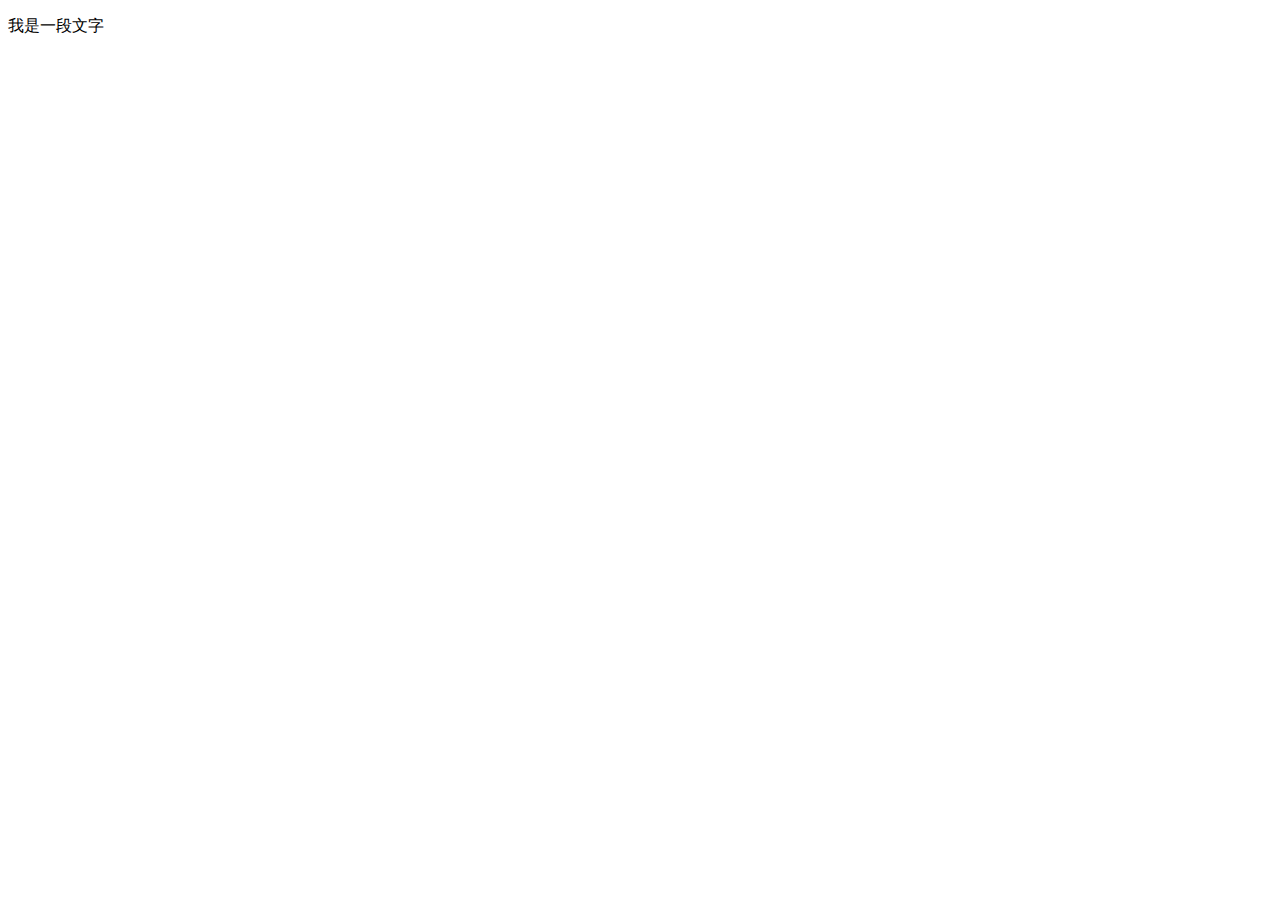
==== 1.html @ f1aaab7a "Add files via upload" ====
<!DOCTYPE html>
<html lang="en">
<head>
  <meta charset="UTF-8">
  <meta name="viewport" content="width=device-width, initial-scale=1.0">
  <meta http-equiv="X-UA-Compatible" content="ie=edge">
  <title>Document</title>
</head>
<body>
  <p  id = 'amao'>我是一段文字</p>
  <script>
    document.write("<h1>hello world</h1>")


    var a = 100
    var b = 200

    document.write(a * b )

    document.write('</br>')

    var i = 0
    while (i <=10){
      document.write(i +'</br>');
       i++
    }


    document.write('</br>')


    var x =20
    if(x>20)
    {
      document.write(' 大于20')
    }
    else
    { 
      document.write('小于20')
    }

    
    document.getElementById('amao').innerHTML = '我才是一段文字'




  document.write('</br>')


  function zzz(x,y){
  if (x > y){
  return x
}
  else{
  return y
}
}

  document.write(zzz(1,552)+'</br>')
  document.write(zzz(5,25)+'</br>')
  document.write(zzz(62,2)+'</br>')
  document.write(zzz(1,255)+'</br>')


  document.write('</br>'+)

    </script>
   



   
</body>
</html>
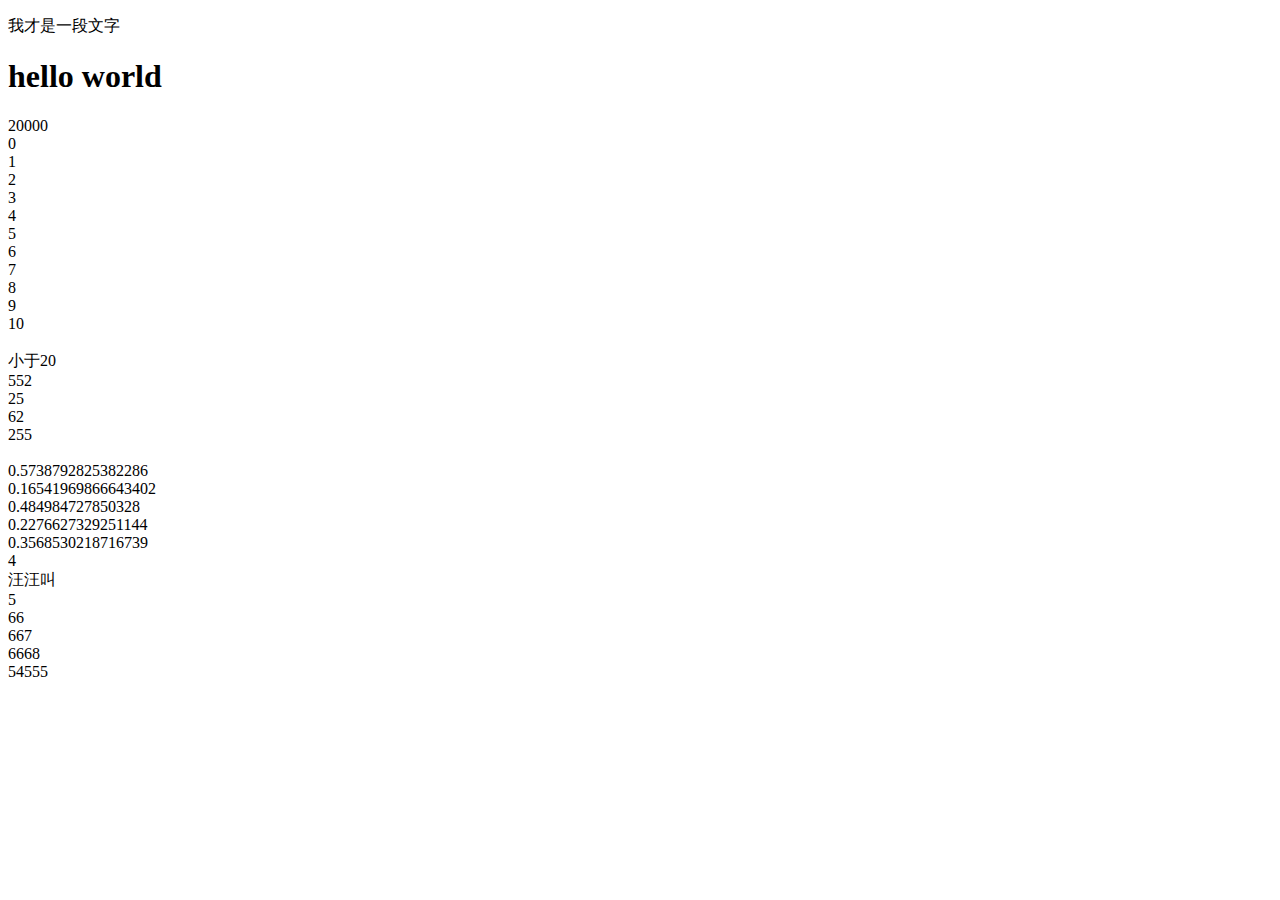
==== commit 48eb3f8a: "Add files via upload" ====
--- a/1.html
+++ b/1.html
@@ -63,8 +63,32 @@
   document.write(zzz(1,255)+'</br>')
 
 
-  document.write('</br>'+)
+  document.write('</br>'+Math.random())
+  document.write('</br>'+Math.random())
+  document.write('</br>'+Math.random())
+  document.write('</br>'+Math.random())
+  document.write('</br>'+Math.random())
+  document.write('</br>'+Math.floor(Math.random()*10))
 
+
+  function bark (name,weight){
+    if (weight >=15)
+      return(' 汪汪')
+      else
+      return('呜呜')
+  }
+  document.write('</br>')
+  document.write(''+'汪汪'+'叫')
+   
+  document.write('</br>')
+
+  var arr=[5,66,667,6668,54555];
+  console.log(arr);
+  for(var i=0; i<arr.length; i++){
+    
+    document.write(arr[i]+"<br>")
+  }
+  
     </script>
    
 
